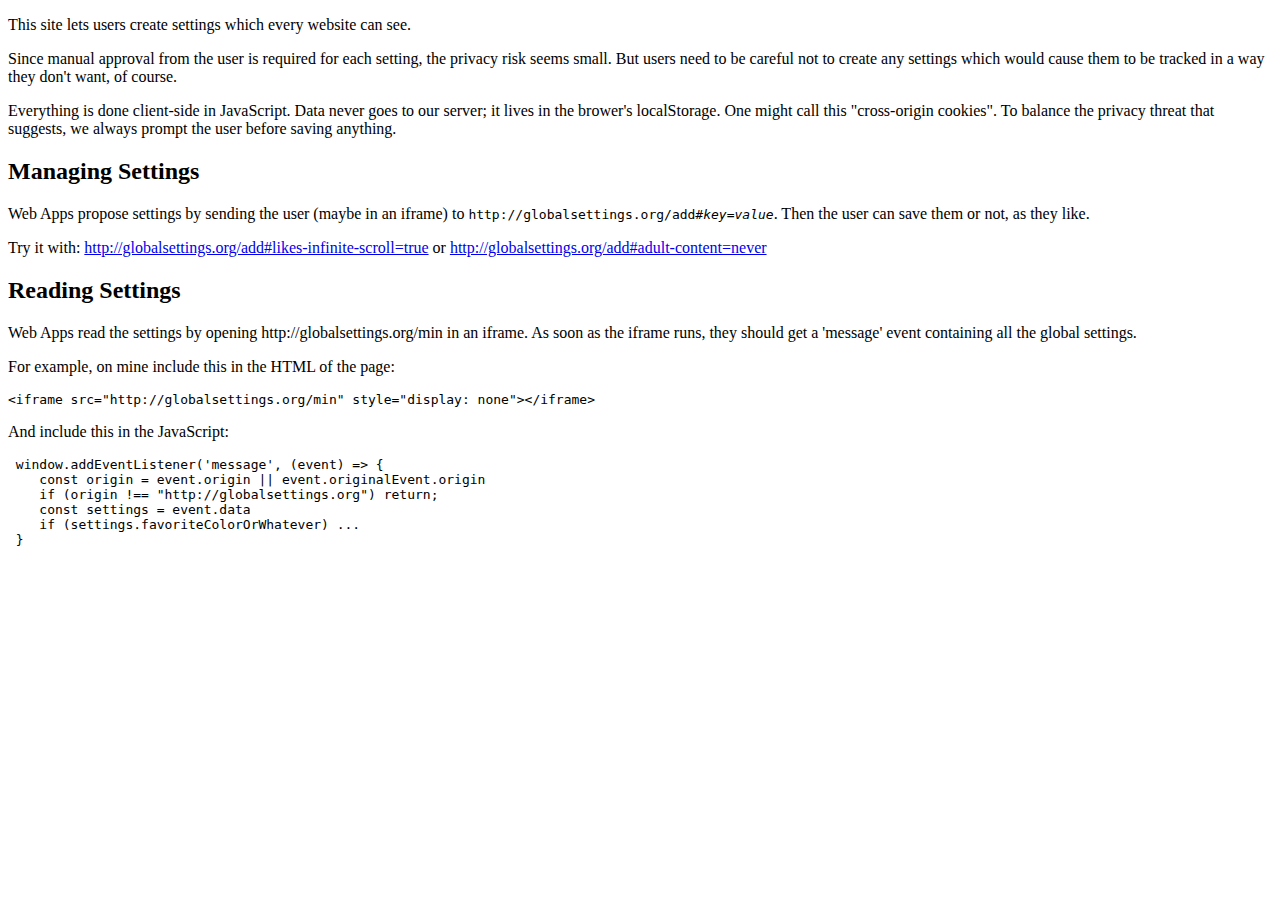
==== static/index.html @ 91a25f87 "written tonight" ====
<!DOCTYPE html>
<html lang="en-US" dir="ltr">
  <head>
    <meta charset="utf-8" />
    <title>public user data service</title>
    <link rel="stylesheet" type="text/css" href="style.css" />
  </head>
  <body>

    <p>This site lets users create settings which every website can see.</p>

    <p>Since manual approval from the user is required for each
    setting, the privacy risk seems small.  But users need to be
    careful not to create any settings which would cause them to be
    tracked in a way they don't want, of course.</p>

    <p>Everything is done client-side in JavaScript.  Data never goes
    to our server; it lives in the brower's localStorage.  One might
    call this "cross-origin cookies".  To balance the privacy threat
    that suggests, we always prompt the user before saving
    anything.</p>
    
    <h2>Managing Settings</h2>
    
    <p>Web Apps propose settings by sending the user (maybe in an iframe) to <tt>http://globalsettings.org/add#<i>key</i>=<i>value</i></tt>.  Then the user can save them or not, as they like.</p>

    <p>Try it with: <a href="http://globalsettings.org/add#likes-infinite-scroll=true">http://globalsettings.org/add#likes-infinite-scroll=true</a> or <a href="http://globalsettings.org/add#adult-content=never">http://globalsettings.org/add#adult-content=never</a></p>

    <h2>Reading Settings</h2>
    
    <p>Web Apps read the settings by opening http://globalsettings.org/min in an iframe.  As soon as the iframe runs, they should get a 'message' event containing all the global settings.</p>

    <p>For example, on mine include this in the HTML of the page:</p>

    <pre>&lt;iframe src="http://globalsettings.org/min" style="display: none">&lt;/iframe></pre>

    <p>And include this in the JavaScript:</p>
    <pre>
 window.addEventListener('message', (event) => {
    const origin = event.origin || event.originalEvent.origin
    if (origin !== "http://globalsettings.org") return;
    const settings = event.data
    if (settings.favoriteColorOrWhatever) ...
 }
    </pre>
 
    
  </body>
</html>
---- static/style.css ----
.key {
    white-space: pre;
}

.field {
    padding: 0.40em;
    // margin: 0.5em;
    // background-color: #EEEEEE;
    font-weight: bold;
}

button {
    margin: 0.4em;
}

table {
 	  font-size: 0.8em;
 	  margin-left: 0.5em;
 	  margin-bottom: 0.5em;
 	  width: 300px;
}

table caption {
 	  font-weight: bold;
}

table th {
    font-weight: normal;
    min-width: 10em;
}

table td {
 	  padding: 0.1em;
}

table {
 	  border: none;
 	  border-collapse: collapse;
}

table td, table th {
 	  /* text-align: center;  */
 	  border: 1px solid #aaaaaa;
 	  padding-left: 1em;
 	  padding-right: 1em;
}

table th {
 	  background-color: #f9f9f9;
}

table td {
 	  /* background-color: #fcfcfc;   */
}

table td.doc0 {
    /* background-color: #fcfcfc;  */
}

table tr:hover {
    background-color:#eeeeee;
}
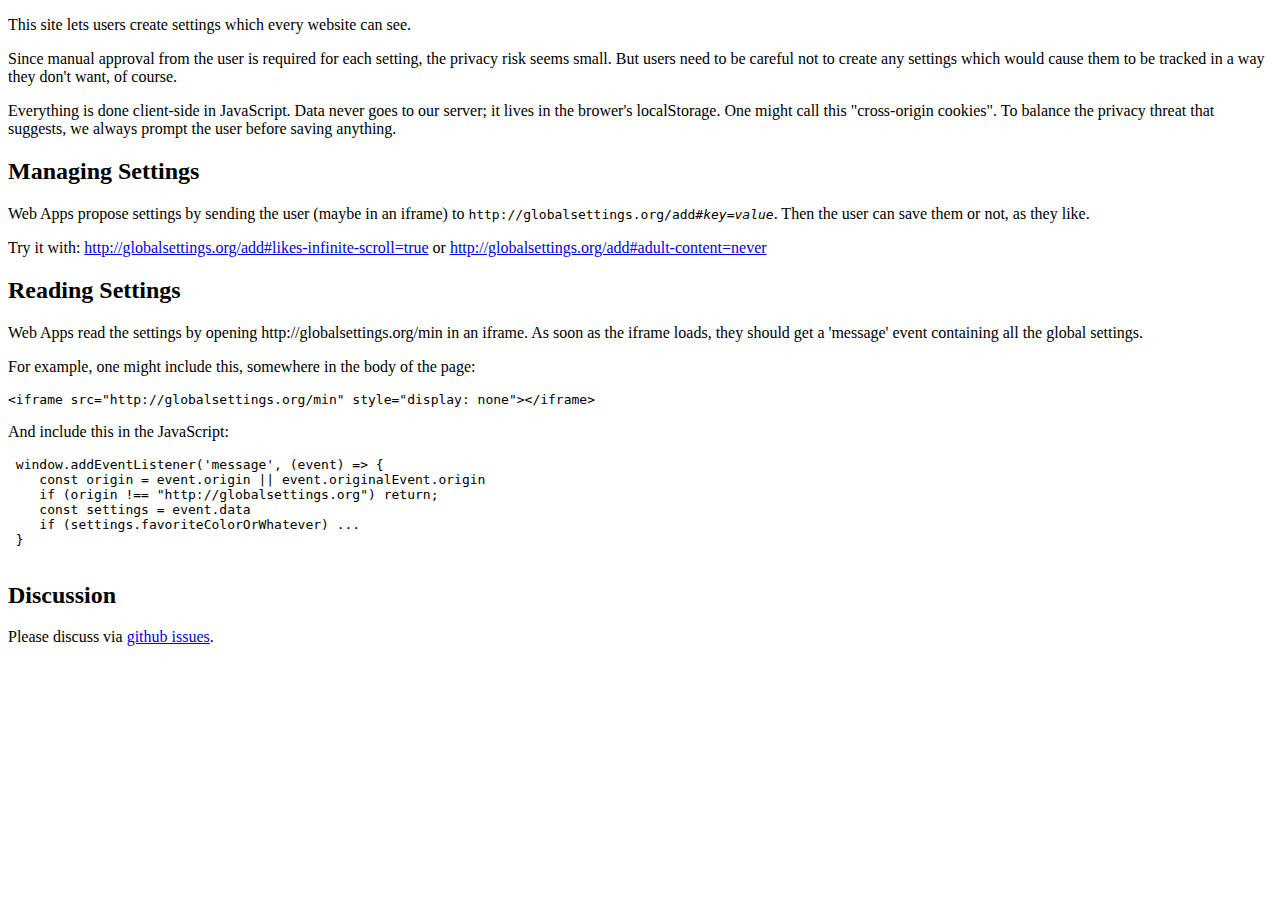
==== commit cff0449a: "wordsmithing" ====
--- a/static/index.html
+++ b/static/index.html
@@ -28,9 +28,9 @@
 
     <h2>Reading Settings</h2>
     
-    <p>Web Apps read the settings by opening http://globalsettings.org/min in an iframe.  As soon as the iframe runs, they should get a 'message' event containing all the global settings.</p>
+    <p>Web Apps read the settings by opening http://globalsettings.org/min in an iframe.  As soon as the iframe loads, they should get a 'message' event containing all the global settings.</p>
 
-    <p>For example, on mine include this in the HTML of the page:</p>
+    <p>For example, one might include this, somewhere in the body of the page:</p>
 
     <pre>&lt;iframe src="http://globalsettings.org/min" style="display: none">&lt;/iframe></pre>
 
@@ -43,7 +43,10 @@
     if (settings.favoriteColorOrWhatever) ...
  }
     </pre>
- 
+
+    <h2>Discussion</h2>
+
+    <p>Please discuss via <a href="https://github.com/sandhawke/globalsettings-site/issues">github issues</a>.</p>
     
   </body>
 </html>
